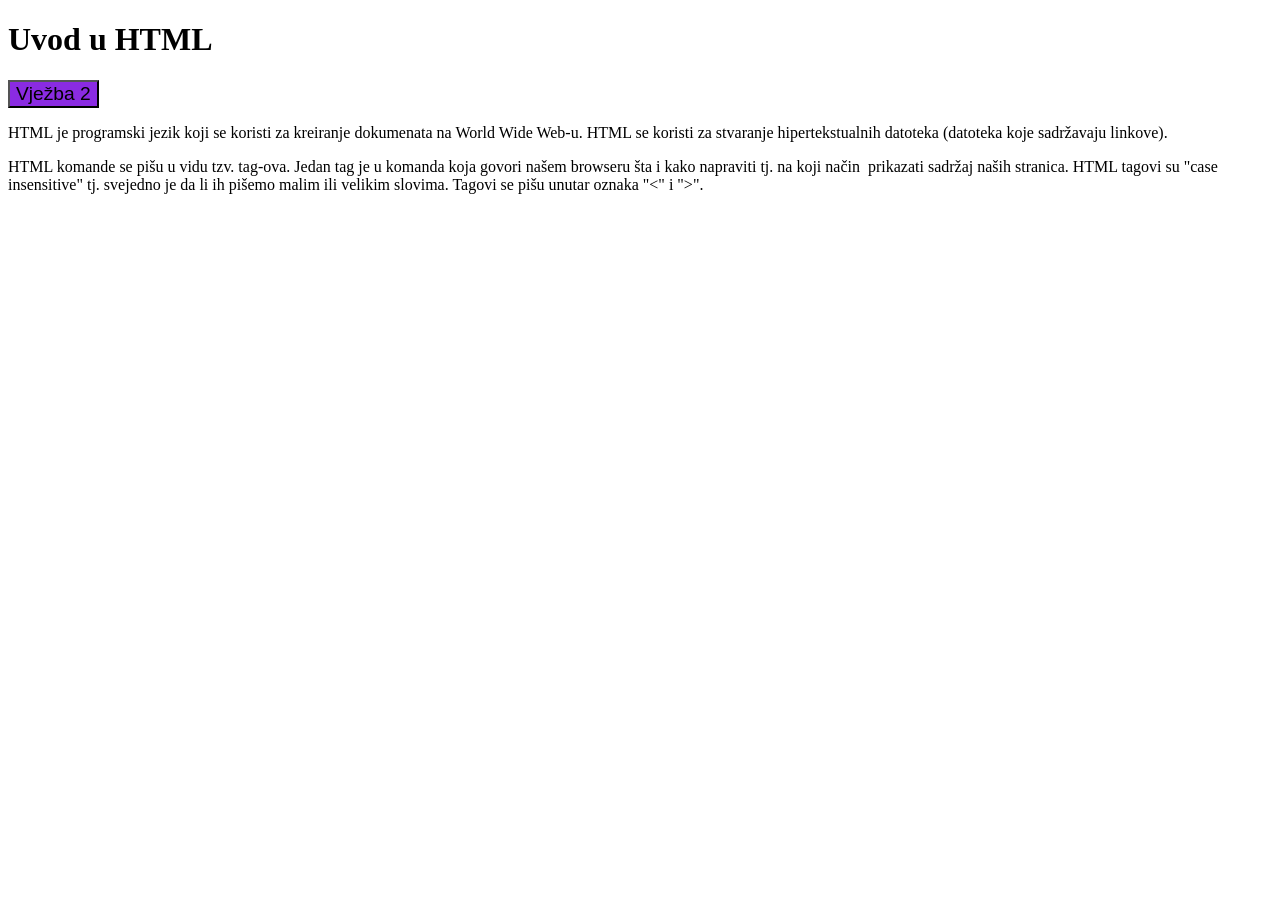
==== index.html @ c04ea083 "Add files via upload" ====
<!DOCTYPE html>
<html>
    <head>
        <title>Informatika</title>
        <link rel="stylesheet" href="stylesheet.css">
    </head>
    <body>
        <h1>Uvod u HTML</h1>
        <button onclick="window.location.href='index2.html'" id="button">Vježba 2</button>
        <p>HTML je programski jezik koji se koristi za kreiranje dokumenata na World
            Wide Web-u. HTML se koristi za stvaranje hipertekstualnih datoteka
            (datoteka koje sadržavaju linkove).</p>
        <p>HTML komande se pišu u vidu tzv. tag-ova. Jedan tag je u komanda koja
            govori našem browseru šta i kako napraviti tj. na koji način  prikazati
            sadržaj naših stranica. HTML tagovi su "case insensitive" tj. svejedno je da
            li ih pišemo malim ili velikim slovima. Tagovi se pišu unutar oznaka "<" i
            ">".</p>
    </body>
</html>
---- stylesheet.css ----
#vjezba2{
    background-color: goldenrod;
}
#p1{
    background-color:cadetblue;
    border-radius: 8px;
}
#p2{
    background-color: brown;
    color: aliceblue;
    border-radius: 8px;
}
#button{
    background-color: blueviolet;
    font-size: larger;
    font-family: Arial, Helvetica, sans-serif;
}
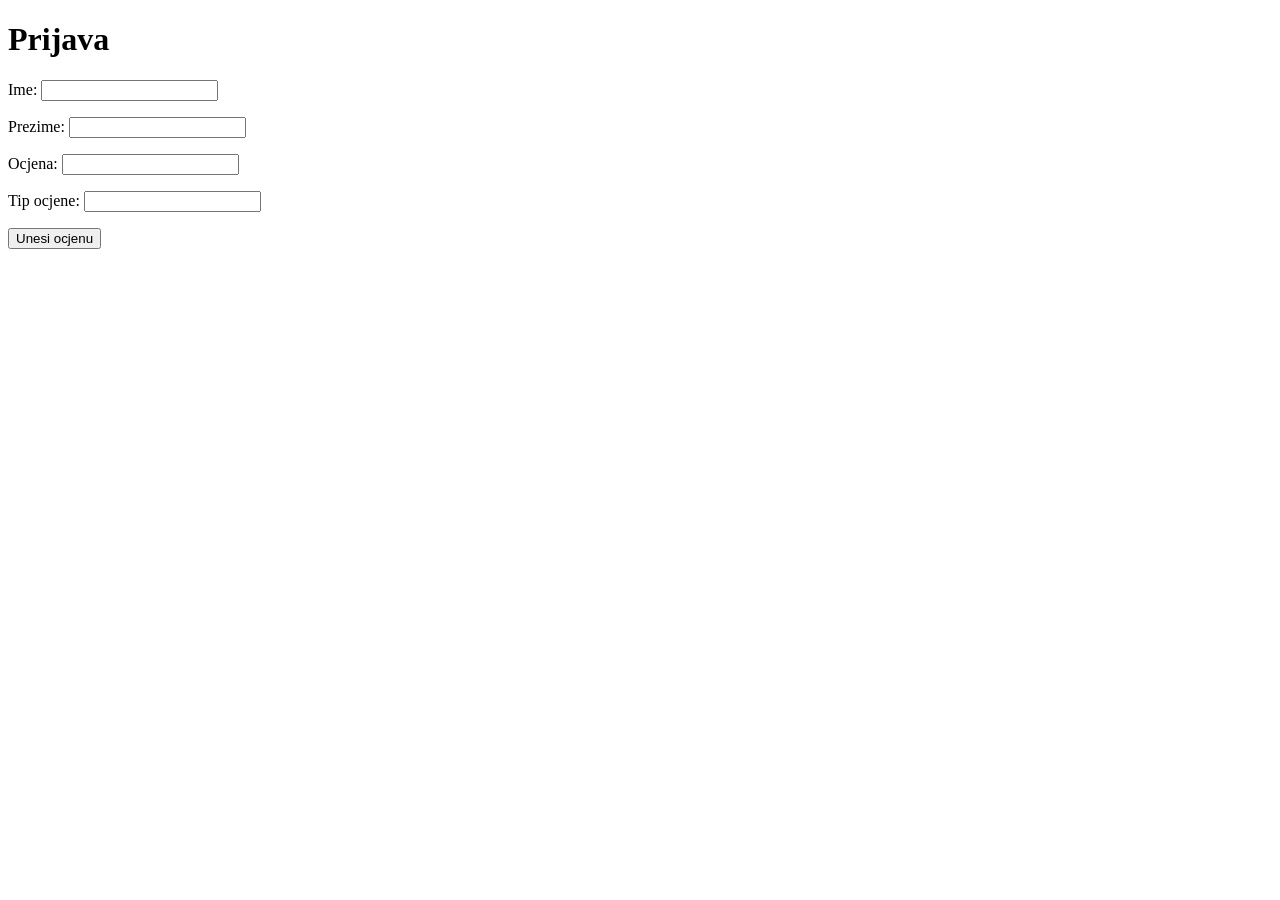
==== commit ee6cd6b7: "Add files via upload" ====
--- a/index.html
+++ b/index.html
@@ -1,19 +1,22 @@
 <!DOCTYPE html>
-<html>
-    <head>
-        <title>Informatika</title>
-        <link rel="stylesheet" href="stylesheet.css">
-    </head>
-    <body>
-        <h1>Uvod u HTML</h1>
-        <button onclick="window.location.href='index2.html'" id="button">Vježba 2</button>
-        <p>HTML je programski jezik koji se koristi za kreiranje dokumenata na World
-            Wide Web-u. HTML se koristi za stvaranje hipertekstualnih datoteka
-            (datoteka koje sadržavaju linkove).</p>
-        <p>HTML komande se pišu u vidu tzv. tag-ova. Jedan tag je u komanda koja
-            govori našem browseru šta i kako napraviti tj. na koji način  prikazati
-            sadržaj naših stranica. HTML tagovi su "case insensitive" tj. svejedno je da
-            li ih pišemo malim ili velikim slovima. Tagovi se pišu unutar oznaka "<" i
-            ">".</p>
-    </body>
+<html lang="en">
+<head>
+    <meta charset="UTF-8">
+    <meta name="viewport" content="width=device-width, initial-scale=1.0">
+    <title>Document</title>
+</head>
+<body>
+    <p><h1>Prijava</h1></p>
+    <form action="process.php" method="post">
+        <p><label for="ime">Ime:</label>
+            <input type="text" name="ime" required></p>
+            <p><label for="prezime">Prezime:</label>
+                <input type="text" name="prezime" required></p>
+        <p><label for="ocjena">Ocjena:</label>
+            <input type="number" name="ocjena" required></p>
+        <p><label for="tipOcjene">Tip ocjene:</label>
+            <input type="text" name="tipOcjene" required></p>
+        <button type="submit">Unesi ocjenu</button>
+    </form>
+</body>
 </html>
